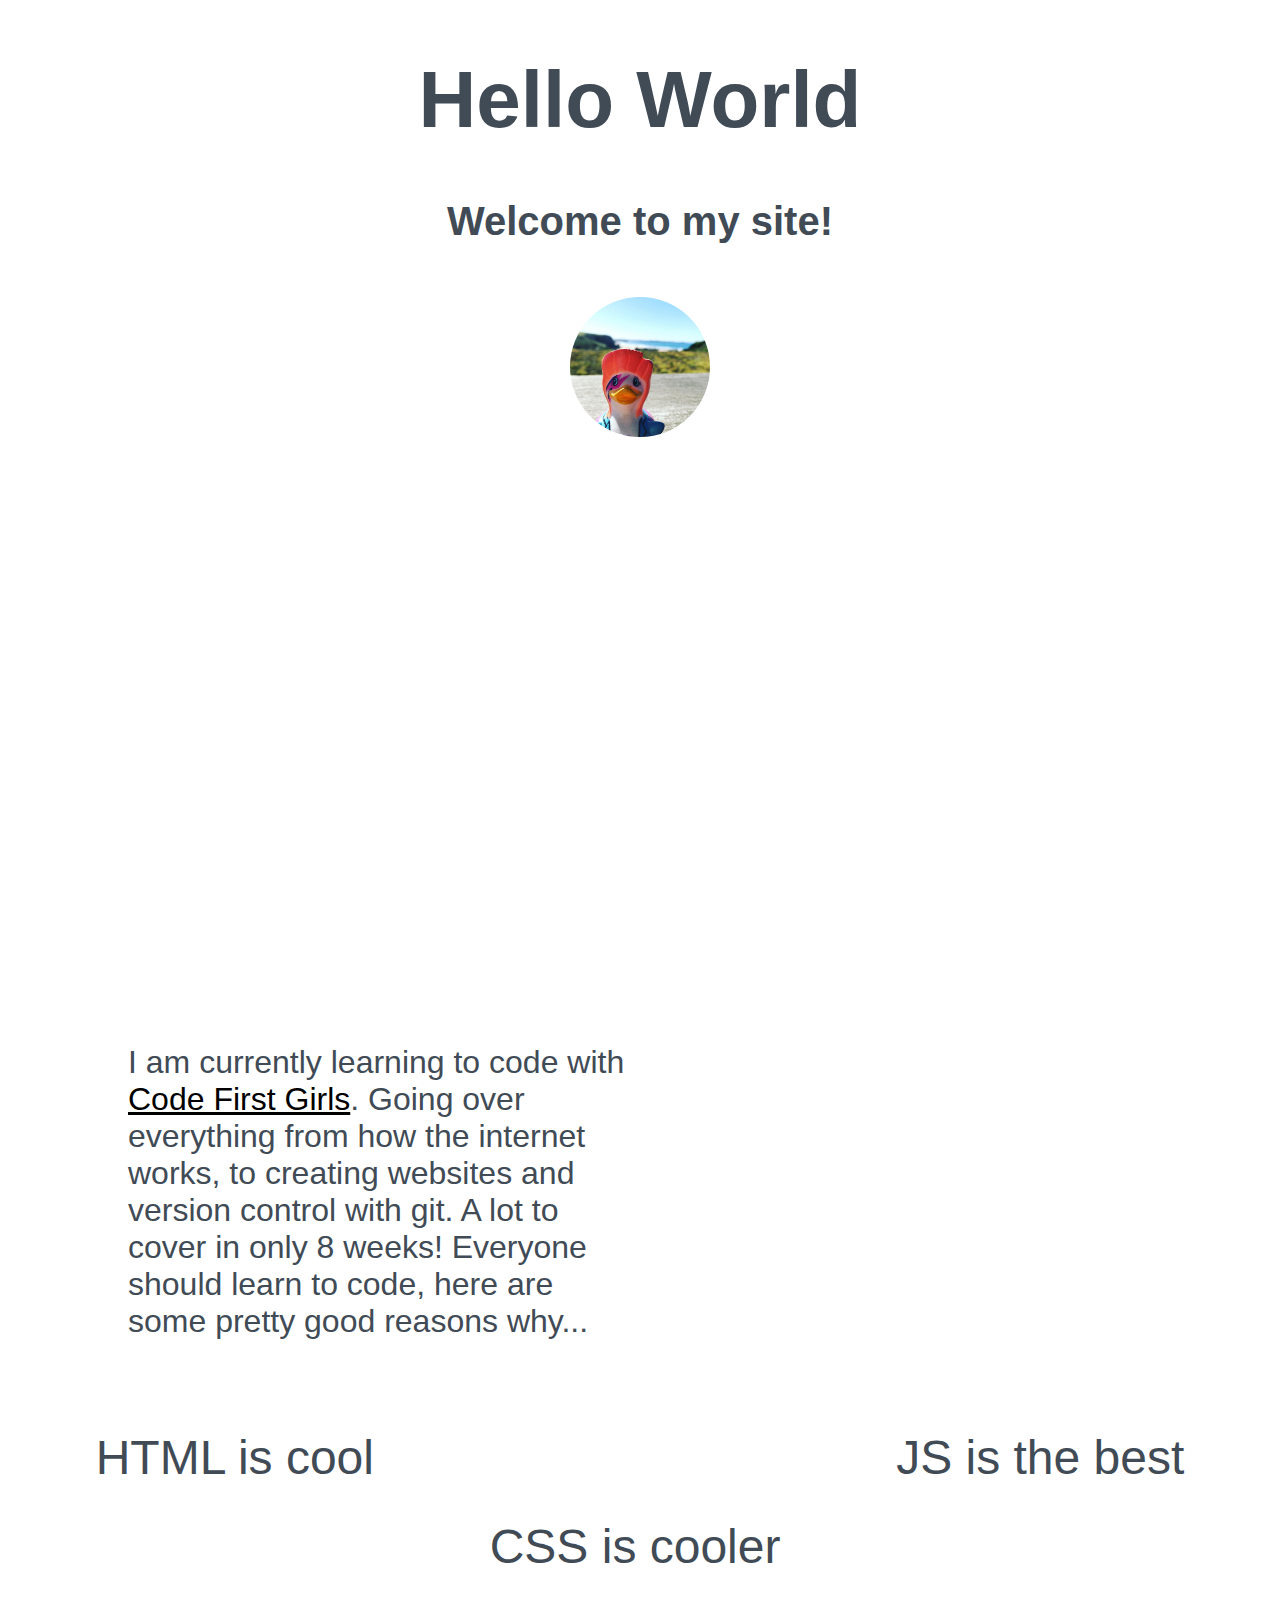
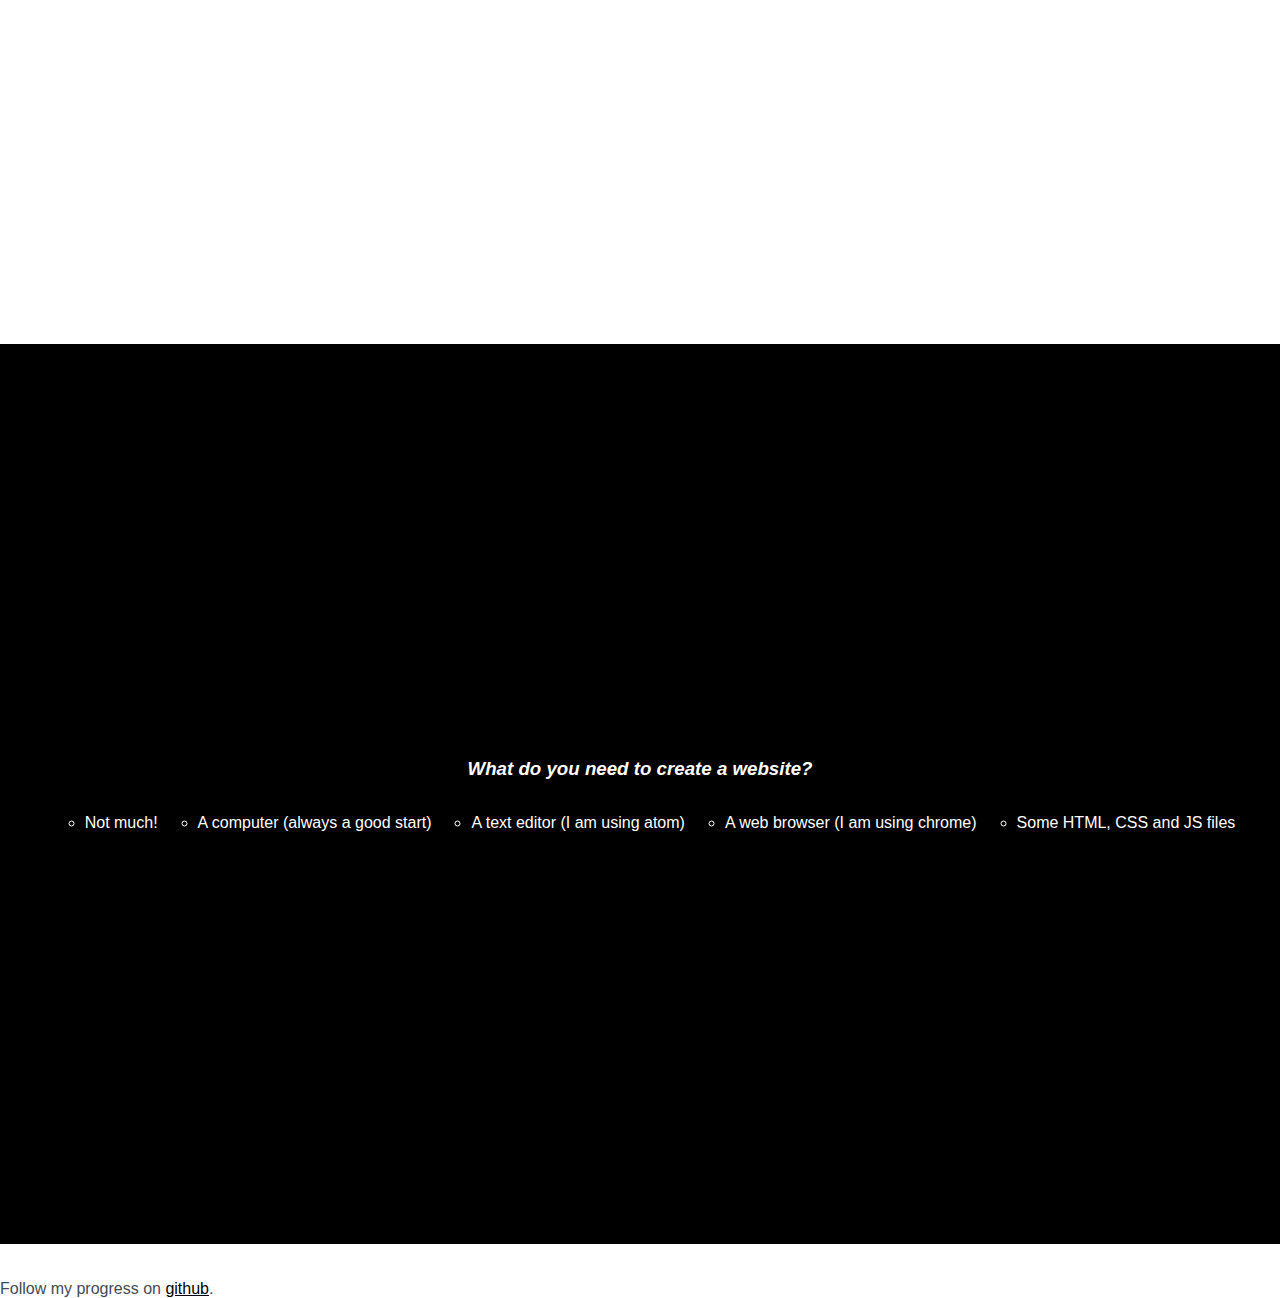
==== index.html @ 8a84f4ea "initial commit" ====
<!DOCTYPE html>
<head>
  <title>First site</title>
    <link rel="stylesheet" type="text/css" href="css/styles.css">
<head</>
  <body>
<div>
    <h1>Hello World</h1>

    <h2>Welcome to my site!</h2>

    <img src="duck.jpg" height="140" width="140">
</div>
<div>
    <p>I am currently learning to code with
    <a href="https://www.codefirstgirls.org.uk/" target="_blank">Code First Girls</a>.
      Going over everything from how the
    internet works, to creating websites and version control with git. A lot to cover in only 8 weeks!
    Everyone should learn to code, here are some pretty good reasons why...
    </p>
    <ol>
      <li>HTML is cool</li>
      <li id="lower">CSS is cooler</li>
      <li id="lowest">JS is the best</li>
    </ol>
</div>
<div class="contrast">
    <h3><i>What do you need to create a website?</i></h3>

    <ul style="list-style-type:circle;">
    <li>Not much!</li>
    <li>A computer (always a good start)</li>
    <li>A text editor (I am using atom)</li>
    <li>A web browser (I am using chrome)</li>
    <li>Some HTML, CSS and JS files</li>
    </ul>
</div>
<br/>
<br/>
Follow my progress on
<a href="https://github.com/" target="_blank"> github</a>.
</body>
---- css/styles.css ----
body {
    color: rgb(65,75,86);
    font-family: arial;
    margin: 0px;
}
div {
  min-height:100vh;
  width: 100vw;
}
h1, h2 {
    text-align: center;
}
h1 {
    font-size: 5em;
}
h2 {
  font-size: 2.5em;
}
img {
  display: flex;
  padding: 20px;
  margin: 0 auto;
  border-radius: 130px;
}
p {
  width: 40%;
  margin: 10vh 10vw;
  font-size: 2em;
}
a {
  color: rgb(0,0,0);
}
ol {
  list-style: none;
  padding: 0;
  margin-bottom: 10px;
  font-size: 3em;
  display: flex;
  justify-content: space-evenly;
}
li#lower {
  margin-top: 7%;
}
li#lowest{
  margin-bottom: 14%;
}
div.contrast {
  background-color: rgb(0,0,0);
  color: rgb(255,255,255);
  display: flex;
  justify-content: center;
  align-items: center;
  flex-direction: column;
}
ul {
  list-style: none;
  display: flex;
}
li {
  margin: 0 20px;
}
li:hover {
  font-size: 1.2em;
  transition: 0.8s ease;
}
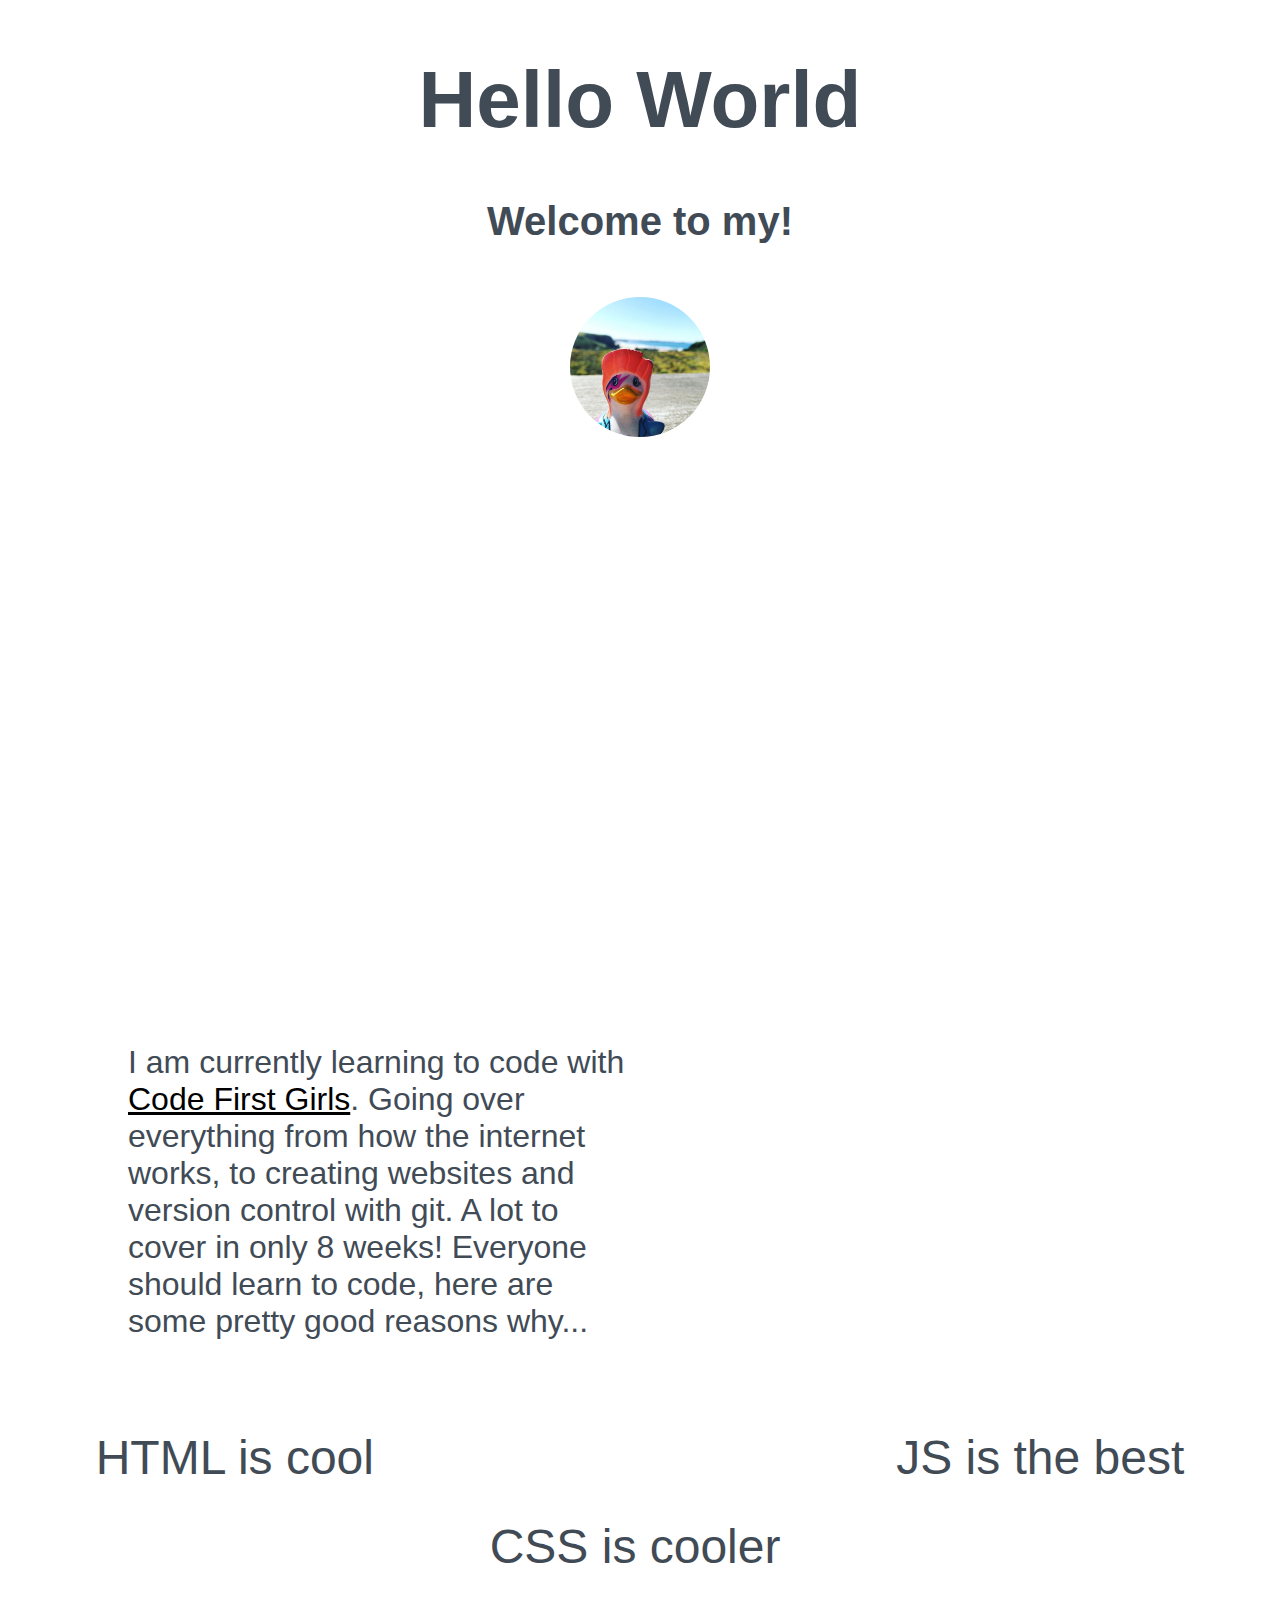
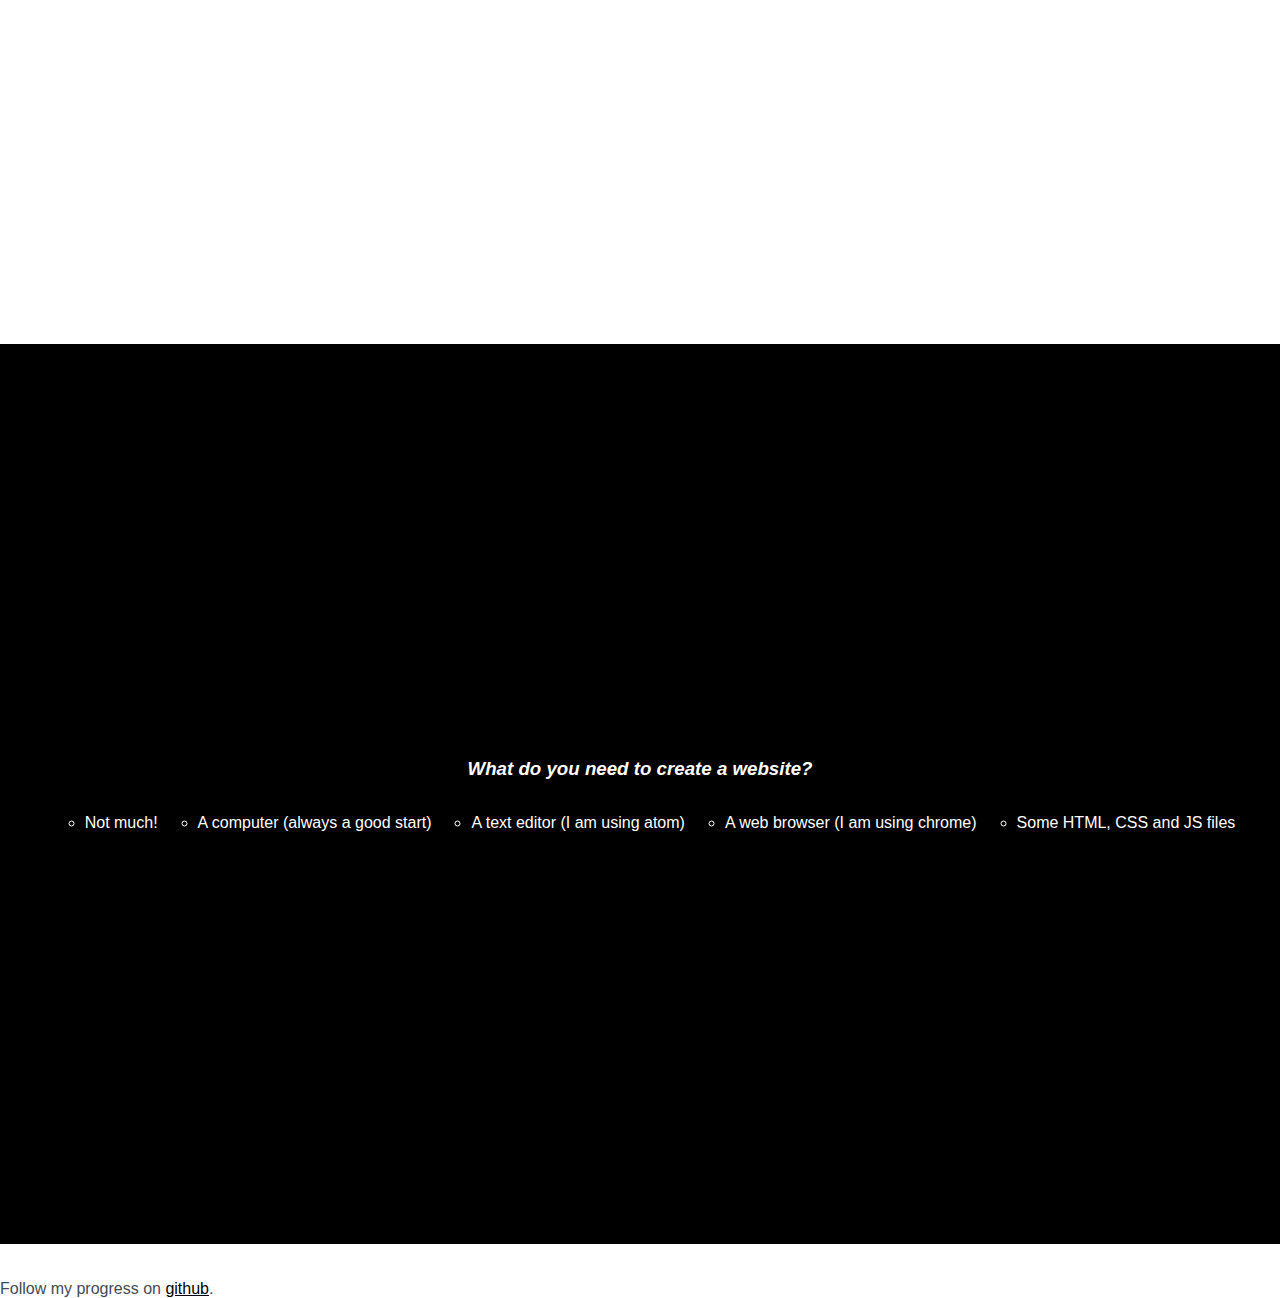
==== commit 823c467f: "Update index.html" ====
--- a/index.html
+++ b/index.html
@@ -7,7 +7,7 @@
 <div>
     <h1>Hello World</h1>
 
-    <h2>Welcome to my site!</h2>
+    <h2>Welcome to my!</h2>
 
     <img src="duck.jpg" height="140" width="140">
 </div>
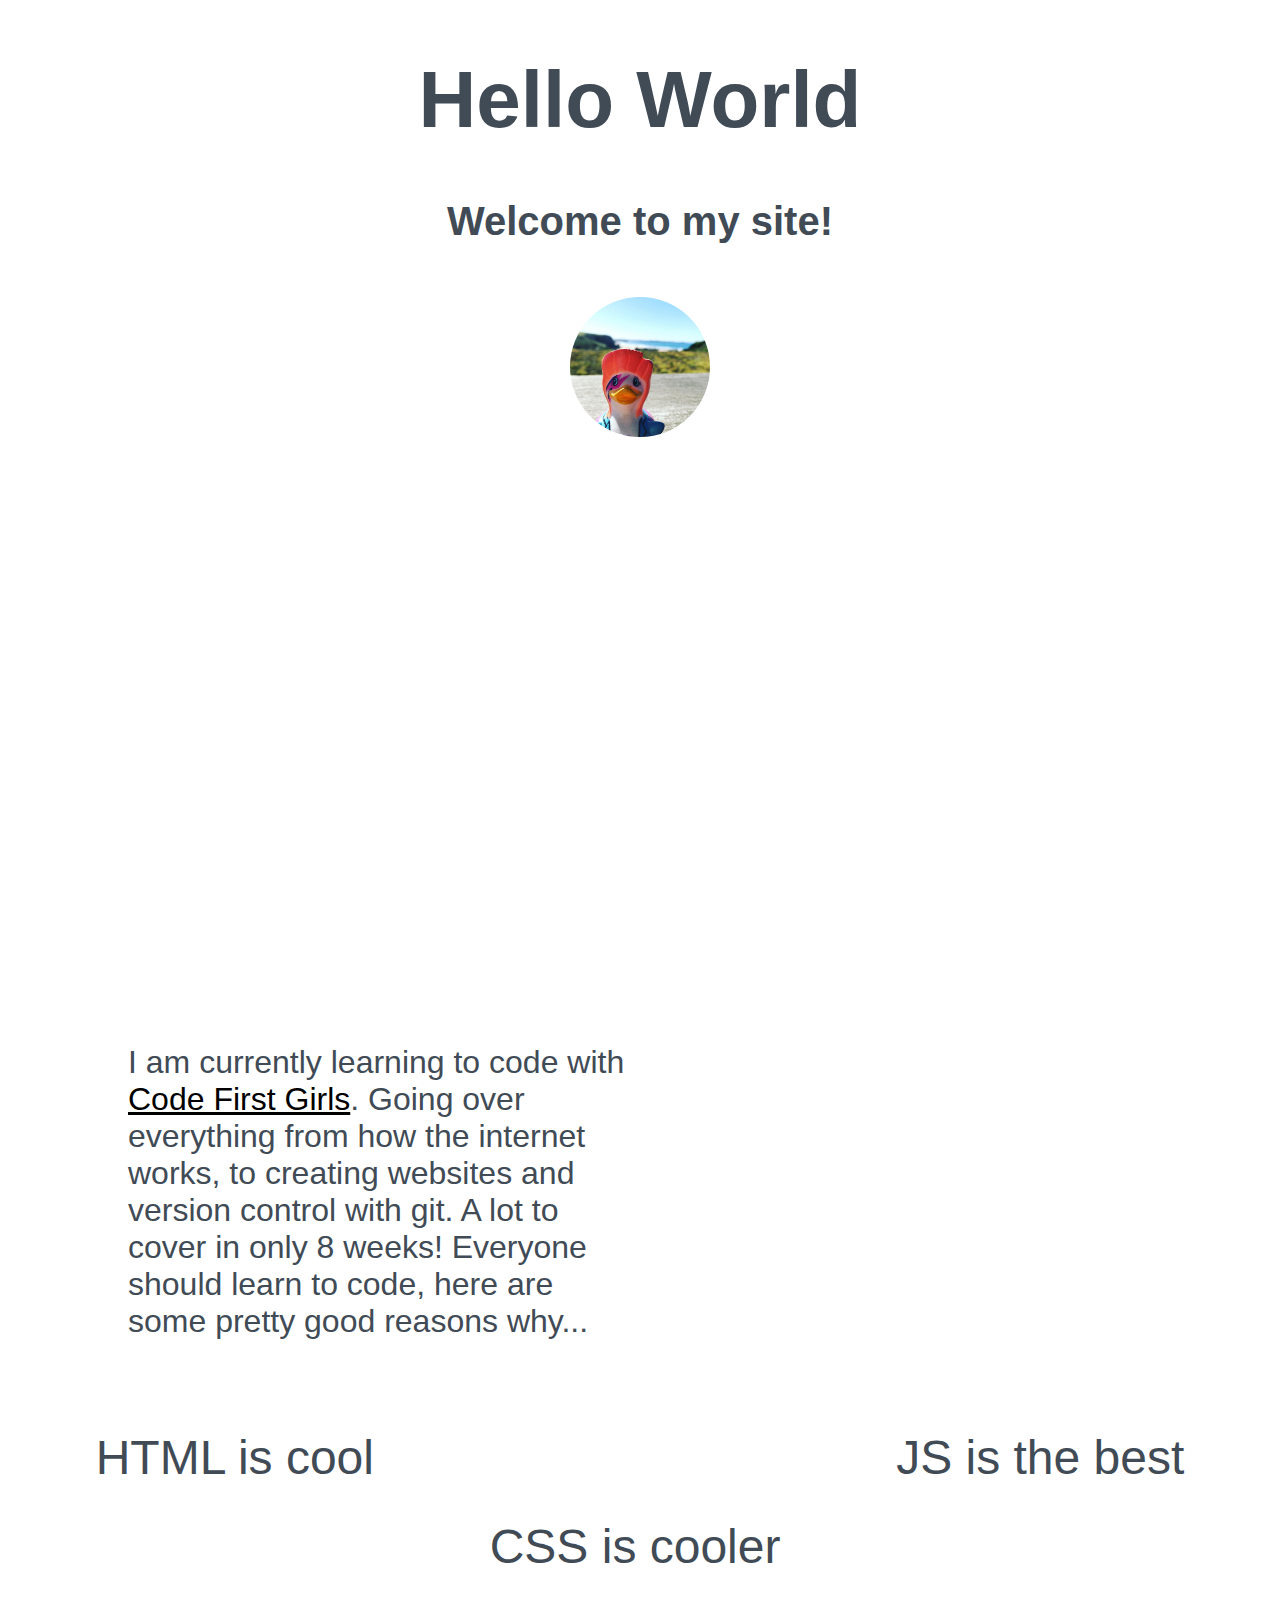
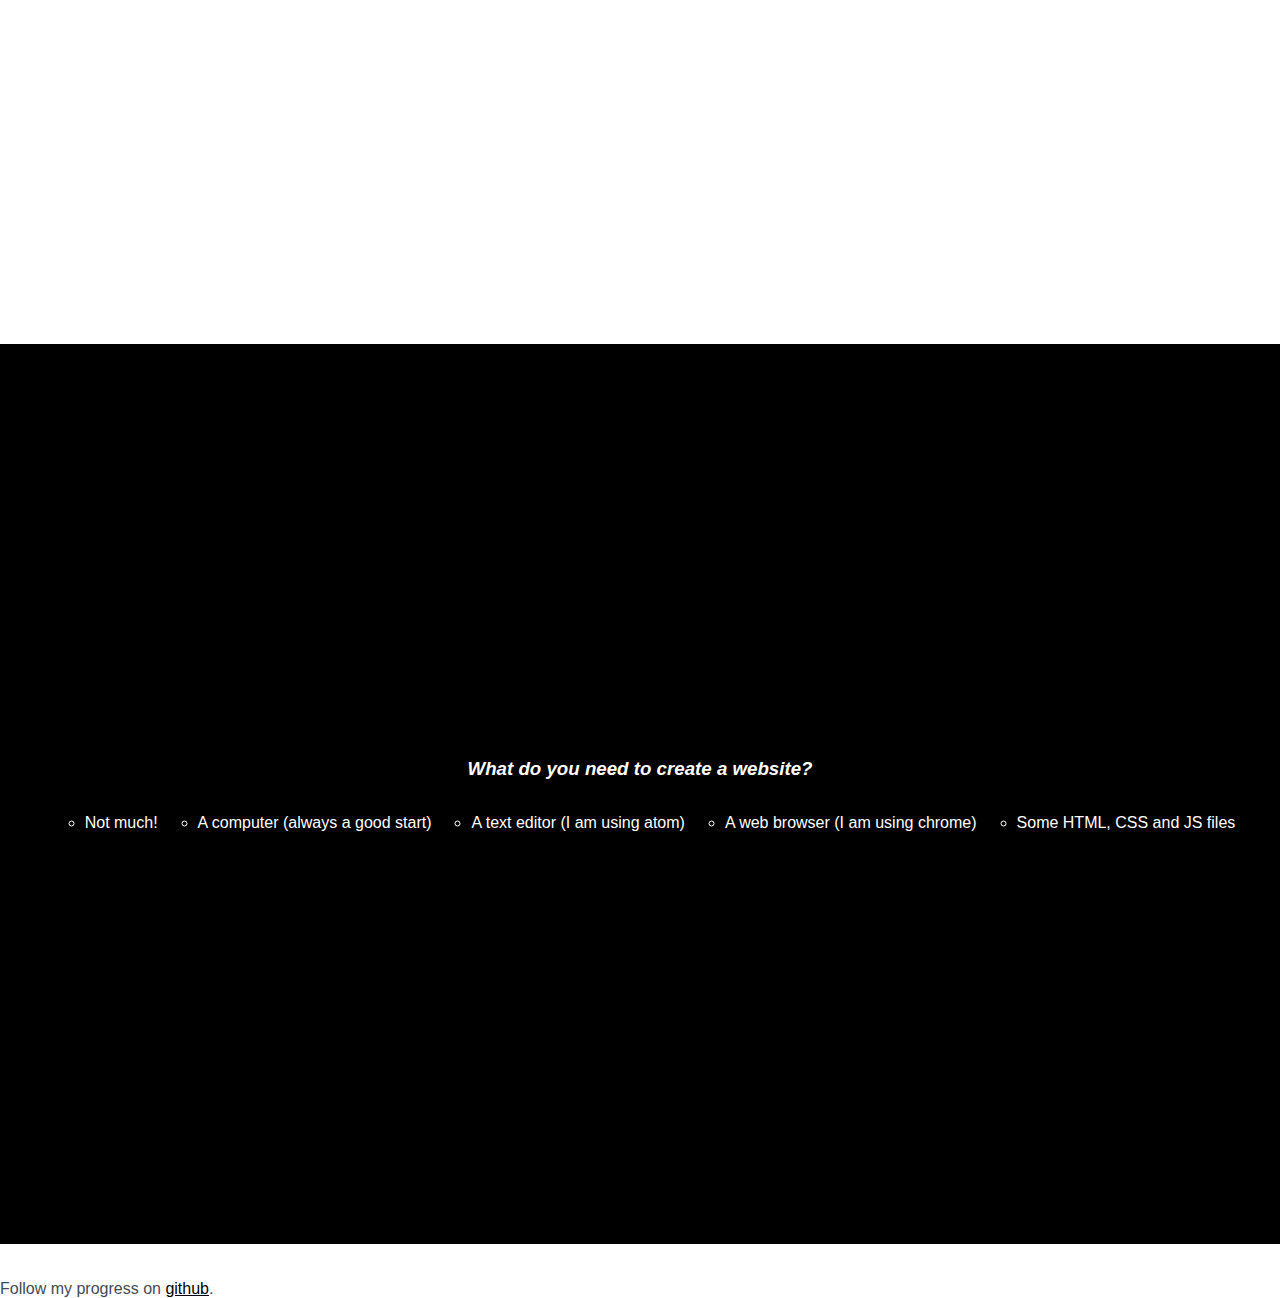
==== commit 91125a12: "Revert "Update index.html"" ====
--- a/index.html
+++ b/index.html
@@ -7,7 +7,7 @@
 <div>
     <h1>Hello World</h1>
 
-    <h2>Welcome to my!</h2>
+    <h2>Welcome to my site!</h2>
 
     <img src="duck.jpg" height="140" width="140">
 </div>
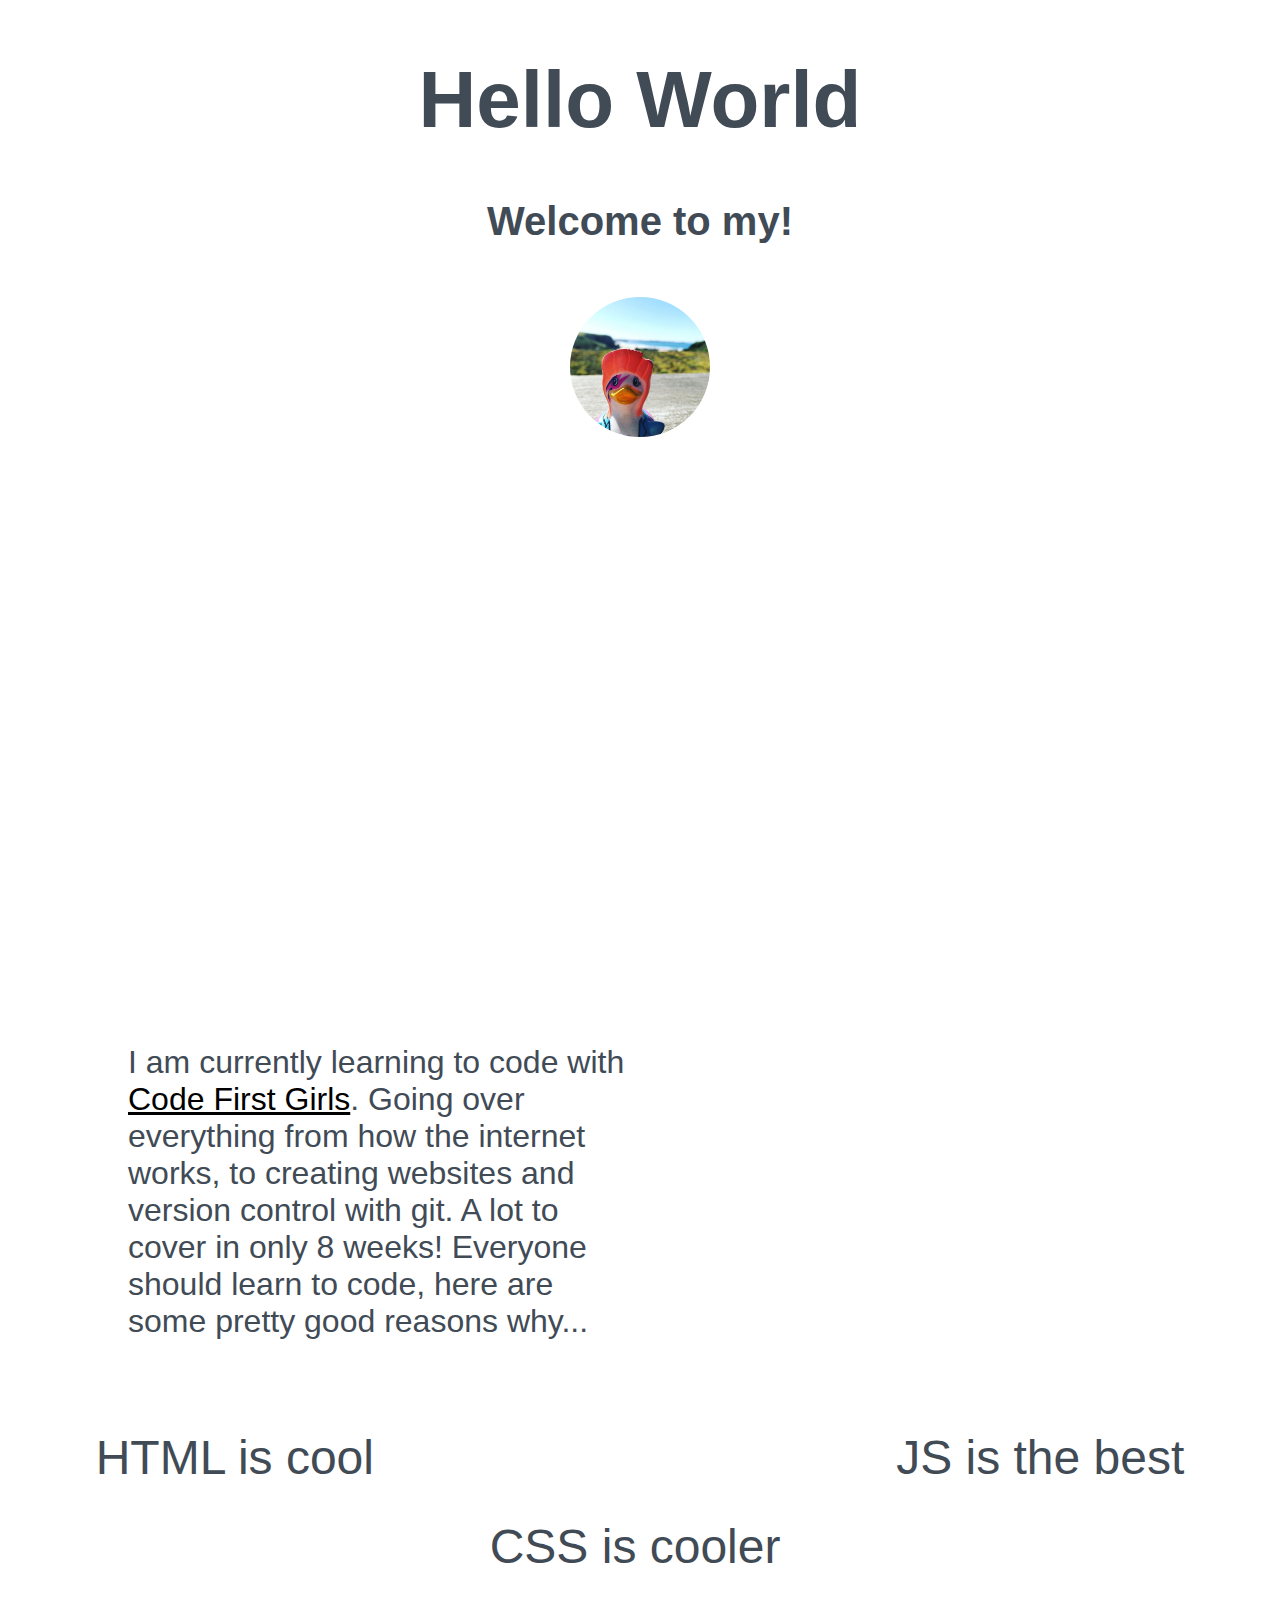
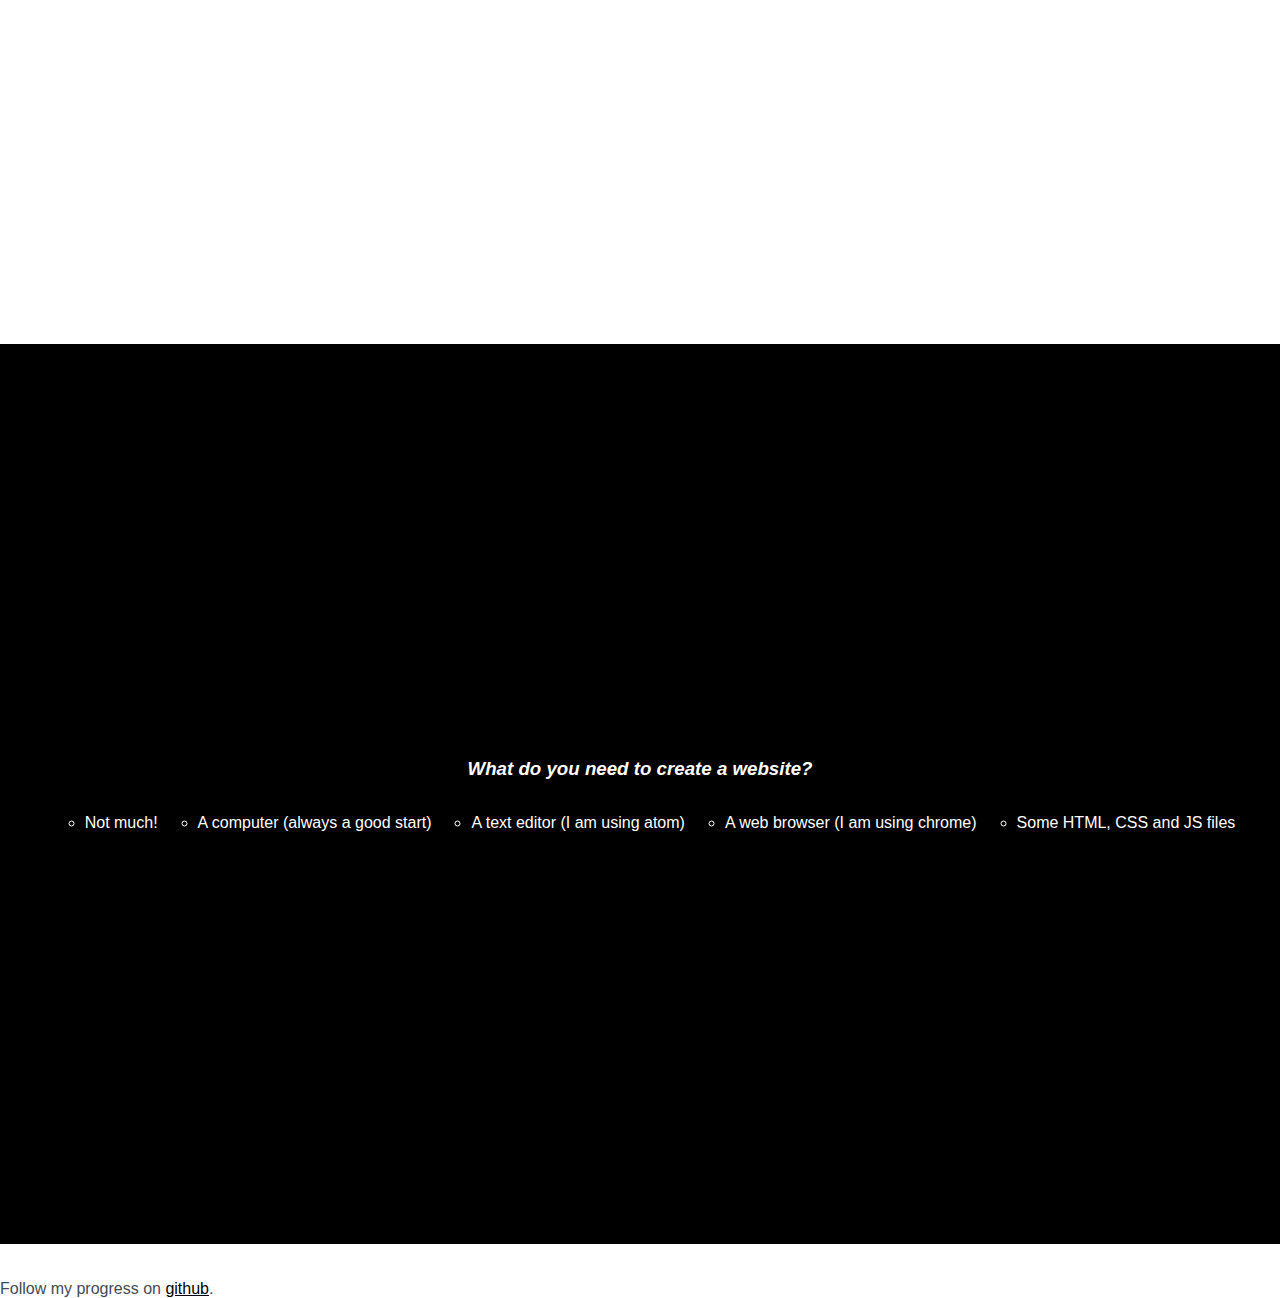
==== commit a304ba20: "Revert "Revert "Update index.html""" ====
--- a/index.html
+++ b/index.html
@@ -7,7 +7,7 @@
 <div>
     <h1>Hello World</h1>
 
-    <h2>Welcome to my site!</h2>
+    <h2>Welcome to my!</h2>
 
     <img src="duck.jpg" height="140" width="140">
 </div>
